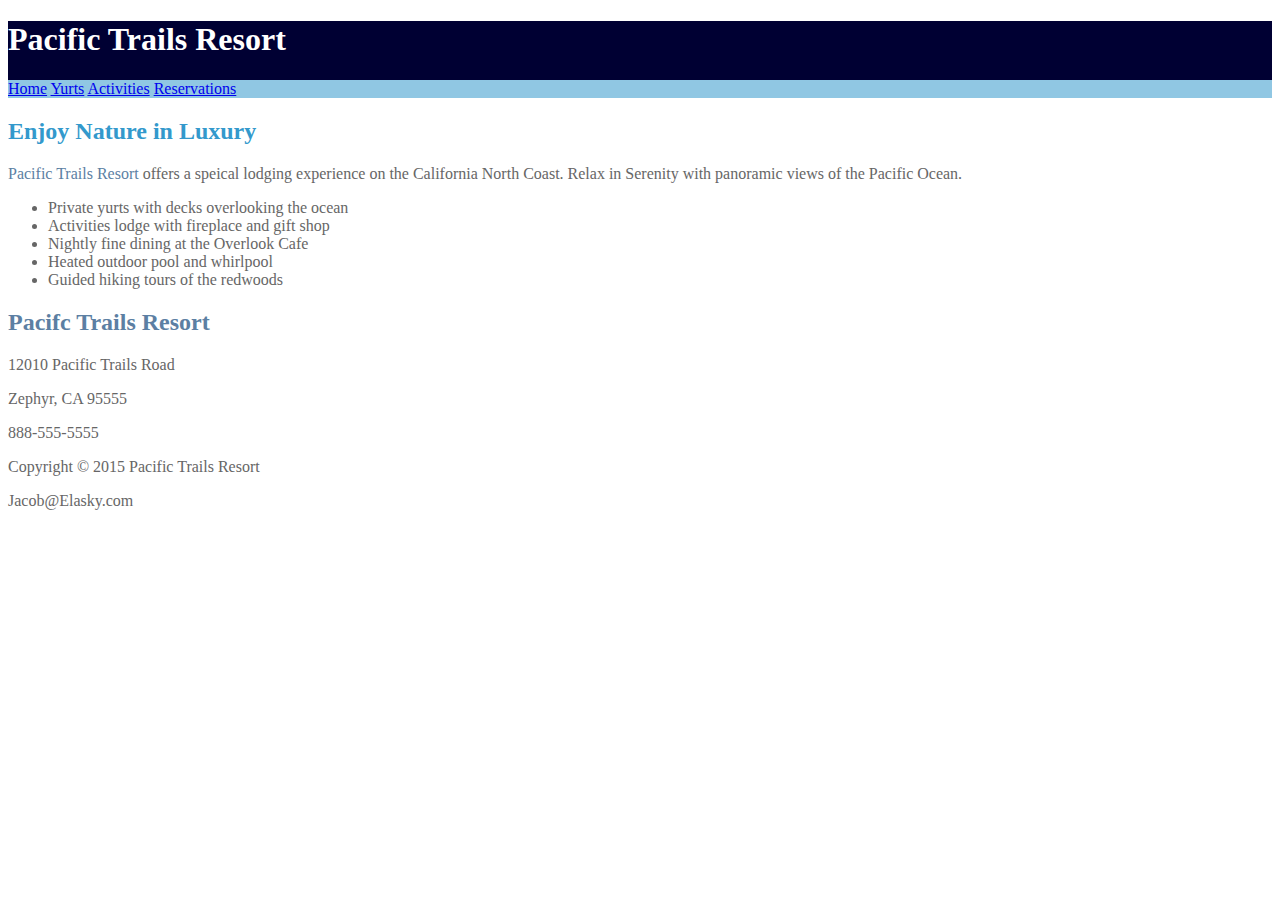
==== index.html @ edb77a38 "Case study for Jacob Elasky" ====
<!DOCTYPE html>
<html lang="en">
    <head>
        <meta charset="utf-8">
        <title>Pacific Trails Resort</title>
        <link rel="stylesheet" type="text/css" href="pacific.css">
    </head>
    
    <body>
        <header><h1>Pacific Trails Resort</h1> 
            <nav>
            <a href="index.html">Home</a>
            <a href="yurts.html">Yurts</a>
            <a href="activities.html">Activities</a>
            <a href="reservations.html">Reservations</a>    
            </nav>
        </header>
<div>
    <h2>Enjoy Nature in Luxury</h2>
    <p><span class="resort">Pacific Trails Resort</span> offers a speical lodging experience on the California North Coast. Relax in Serenity with panoramic views of the Pacific Ocean.</p>
            </div>
    
    
    <ul>
    <li>Private yurts with decks overlooking the ocean</li>
    <li>Activities lodge with fireplace and gift shop</li>
    <li>Nightly fine dining at the Overlook Cafe</li>
    <li>Heated outdoor pool and whirlpool</li>
    <li>Guided hiking tours of the redwoods</li>
    </ul>
    
    
    <div>
        <h2><span class="resort">Pacifc Trails Resort</span></h2>
            <p>12010 Pacific Trails Road</p>
        <p>Zephyr, CA 95555</p>
             
             <p>888-555-5555</p>
             </div>           
    
  <footer>
    <P>Copyright &copy; 2015 Pacific Trails Resort</P> 
    <P>Jacob@Elasky.com</P>  
            </footer>
---- pacific.css ----
body {background-color: #FFFFFF;
    color: #666666}
header {background-color: #000033;
    color: #FFFFFF}
nav {background-color: #90C7E3}
h2 {color: #3399CC}
span {color: #5C7FA3}
h3 {color: #000033}
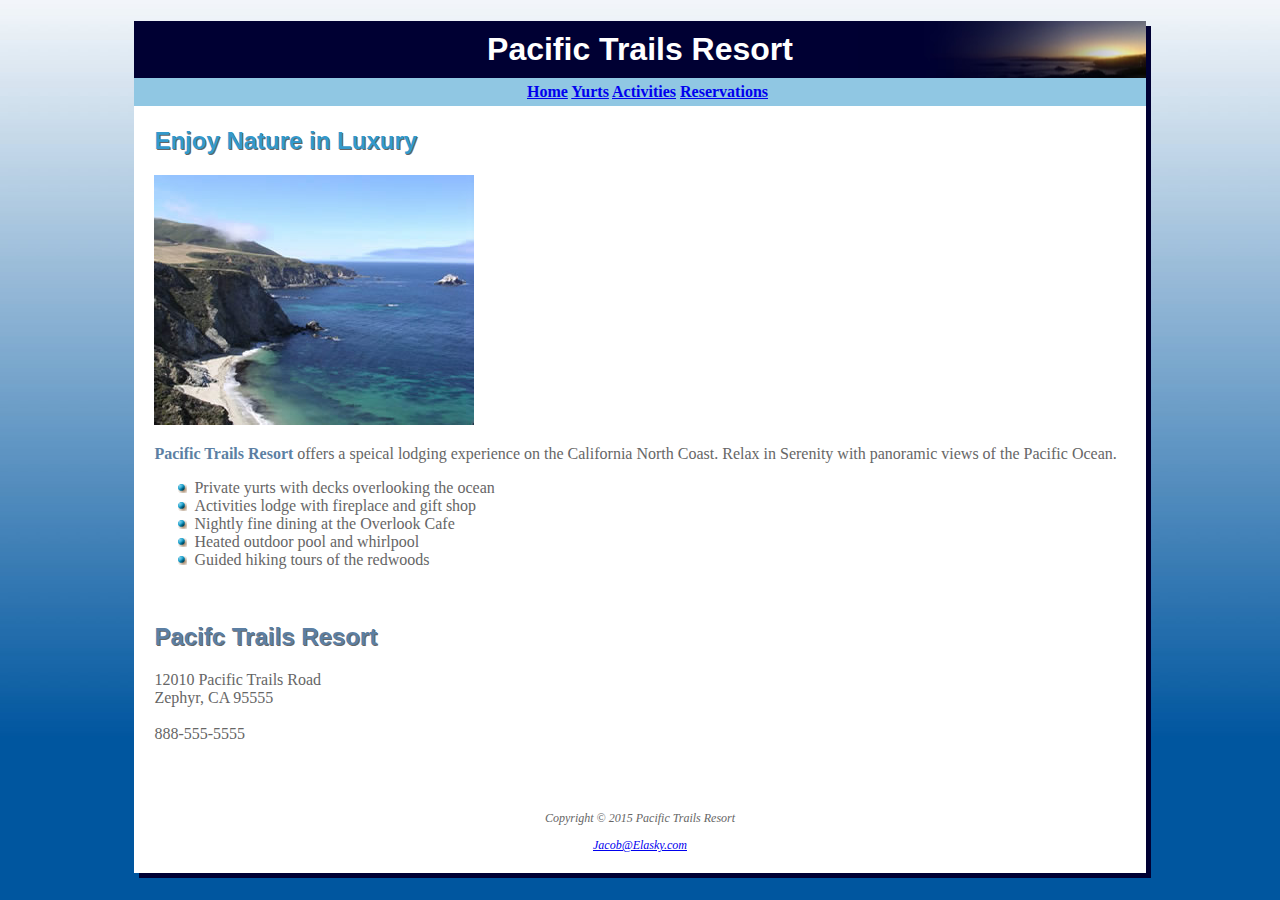
==== commit d7f232bb: "Jakes Changes for Case Study" ====
--- a/index.html
+++ b/index.html
@@ -7,19 +7,23 @@
     </head>
     
     <body>
-        <header><h1>Pacific Trails Resort</h1> 
+   <div id="wrapper"> 
+        <header><h1>Pacific Trails Resort</h1></header>
             <nav>
             <a href="index.html">Home</a>
             <a href="yurts.html">Yurts</a>
             <a href="activities.html">Activities</a>
             <a href="reservations.html">Reservations</a>    
             </nav>
-        </header>
-<div>
+<main>
+    
     <h2>Enjoy Nature in Luxury</h2>
+    
+    <img src="coast.jpg" alt="Pacific coast with blue water" width="320"
+ height="250">
+    
     <p><span class="resort">Pacific Trails Resort</span> offers a speical lodging experience on the California North Coast. Relax in Serenity with panoramic views of the Pacific Ocean.</p>
-            </div>
-    
+
     
     <ul>
     <li>Private yurts with decks overlooking the ocean</li>
@@ -28,17 +32,19 @@
     <li>Heated outdoor pool and whirlpool</li>
     <li>Guided hiking tours of the redwoods</li>
     </ul>
-    
-    
-    <div>
+       <br>
+    <div id="contact">
         <h2><span class="resort">Pacifc Trails Resort</span></h2>
-            <p>12010 Pacific Trails Road</p>
-        <p>Zephyr, CA 95555</p>
-             
-             <p>888-555-5555</p>
+            <p>12010 Pacific Trails Road <br>
+               Zephyr, CA 95555 <br>
+                <br>
+               888-555-5555</p>
              </div>           
-    
+       </main>
   <footer>
-    <P>Copyright &copy; 2015 Pacific Trails Resort</P> 
-    <P>Jacob@Elasky.com</P>  
-            </footer>          +    <p>Copyright &copy; 2015 Pacific Trails Resort</p> 
+    <a href="mailto:Jacob@Elasky.com">Jacob@Elasky.com</a> 
+            </footer>
+        </div>    
+    </body>
+</html>--- a/pacific.css
+++ b/pacific.css
@@ -1,8 +1,37 @@
 body {background-color: #FFFFFF;
-    color: #666666}
+    color: #666666;
+    background-image: url(ptrbackground.jpg);}
 header {background-color: #000033;
-    color: #FFFFFF}
-nav {background-color: #90C7E3}
-h2 {color: #3399CC}
-span {color: #5C7FA3}
-h3 {color: #000033}+    color: #FFFFFF;
+    background-image: url(sunset.jpg);
+    background-position: right;
+    background-repeat: no-repeat;
+    text-align: center;}
+nav {background-color: #90C7E3;
+     text-align: center;
+     font-weight: bold; 
+     padding: 5px 5px 5px 20px;}
+h1 { margin-bottom: 0;
+    padding: 10px;
+    font-family: Georgia, sans-serif; }
+h2 {color: #3399CC;
+    text-shadow: 1px 1px #666666;
+    font-family: Georgia, sans-serif; }
+span {color: #5C7FA3;}
+h3 {color: #000033;
+    font-family: Georgia, sans-serif; }
+#wrapper { margin-left: auto;
+    margin-right: auto;
+    width: 80%;
+    min-width: 960px;
+    background-color: white; 
+    box-shadow: 5px 5px #000033; } 
+ul { list-style-image: url(marker.gif); }
+footer {text-align: center; 
+        font-size: 75%; 
+        font-style: italic; 
+        font-family: "Georgia", serif; 
+        padding: 20px; }
+contact {font-size: 90%; }
+main {padding: 1px 20px 20px 20px; }
+span {font-weight: bold; }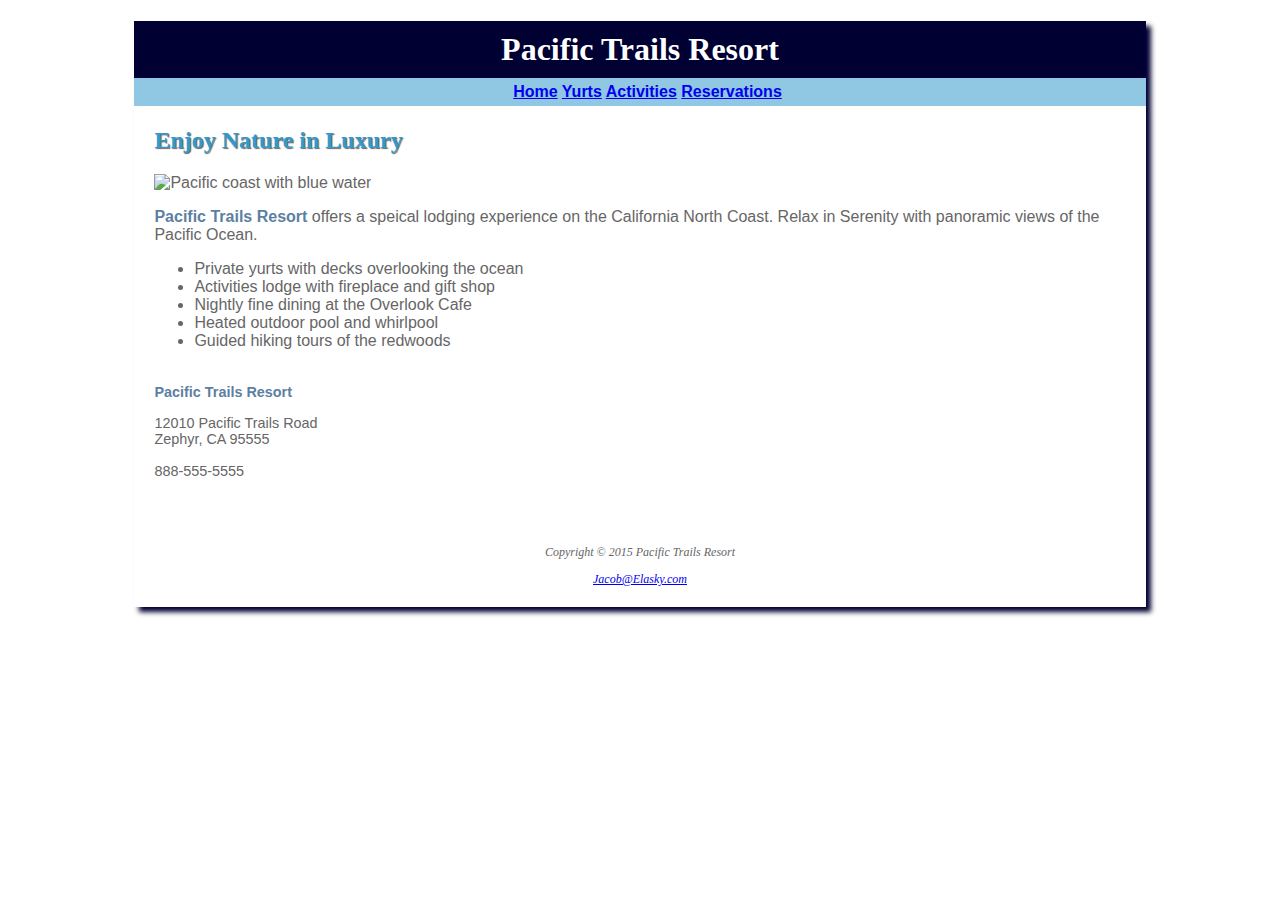
==== commit 7e59c191: "clean up" ====
--- a/index.html
+++ b/index.html
@@ -19,7 +19,7 @@
     
     <h2>Enjoy Nature in Luxury</h2>
     
-    <img src="coast.jpg" alt="Pacific coast with blue water" width="320"
+    <img src="images/coast.jpg" alt="Pacific coast with blue water" width="320"
  height="250">
     
     <p><span class="resort">Pacific Trails Resort</span> offers a speical lodging experience on the California North Coast. Relax in Serenity with panoramic views of the Pacific Ocean.</p>
@@ -34,7 +34,7 @@
     </ul>
        <br>
     <div id="contact">
-        <h2><span class="resort">Pacifc Trails Resort</span></h2>
+        <span class="resort">Pacific Trails Resort</span>
             <p>12010 Pacific Trails Road <br>
                Zephyr, CA 95555 <br>
                 <br>
--- a/pacific.css
+++ b/pacific.css
@@ -1,9 +1,10 @@
 body {background-color: #FFFFFF;
     color: #666666;
-    background-image: url(ptrbackground.jpg);}
+    background-image: url(images/ptrbackground.jpg);
+    font-family: "arial", sans-serif;}
 header {background-color: #000033;
     color: #FFFFFF;
-    background-image: url(sunset.jpg);
+    background-image: url(images/sunset.jpg);
     background-position: right;
     background-repeat: no-repeat;
     text-align: center;}
@@ -13,25 +14,25 @@
      padding: 5px 5px 5px 20px;}
 h1 { margin-bottom: 0;
     padding: 10px;
-    font-family: Georgia, sans-serif; }
+    font-family: "Times New Roman", sans-serif; }
 h2 {color: #3399CC;
-    text-shadow: 1px 1px #666666;
-    font-family: Georgia, sans-serif; }
+    text-shadow: 1px 1px 1px #666666;
+    font-family: "Times New Roman", sans-serif; }
 span {color: #5C7FA3;}
 h3 {color: #000033;
-    font-family: Georgia, sans-serif; }
+    font-family: "Times New Roman", sans-serif; }
 #wrapper { margin-left: auto;
     margin-right: auto;
     width: 80%;
     min-width: 960px;
     background-color: white; 
-    box-shadow: 5px 5px #000033; } 
-ul { list-style-image: url(marker.gif); }
+    box-shadow: 5px 5px 5px #000033; } 
+ul { list-style-image: url(images/marker.gif); }
 footer {text-align: center; 
         font-size: 75%; 
         font-style: italic; 
-        font-family: "Georgia", serif; 
+        font-family: "Times New Roman", serif; 
         padding: 20px; }
-contact {font-size: 90%; }
+#contact {font-size: 90%; }
 main {padding: 1px 20px 20px 20px; }
 span {font-weight: bold; }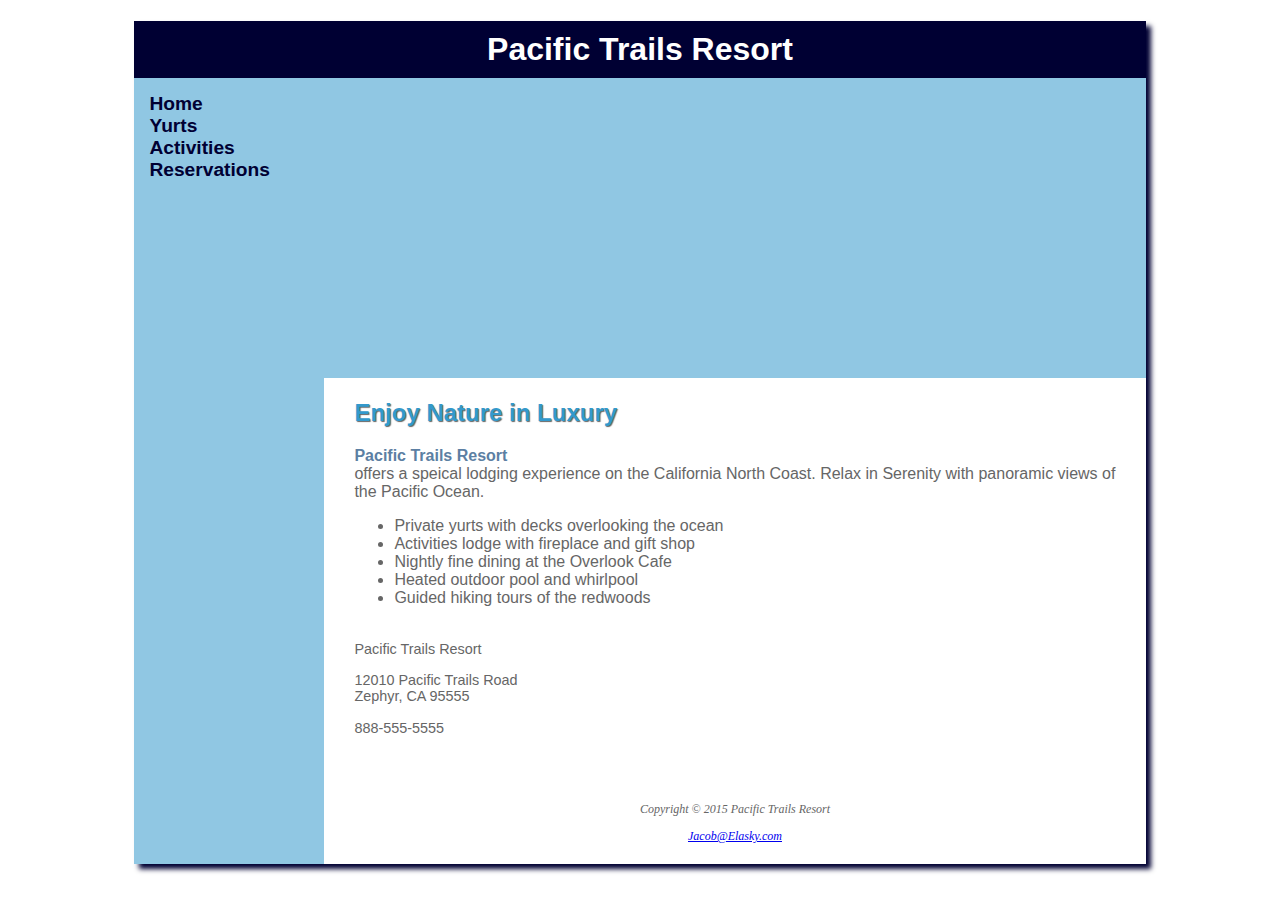
==== commit 478f337e: "code" ====
--- a/index.html
+++ b/index.html
@@ -9,20 +9,21 @@
     <body>
    <div id="wrapper"> 
         <header><h1>Pacific Trails Resort</h1></header>
-            <nav>
-            <a href="index.html">Home</a>
-            <a href="yurts.html">Yurts</a>
-            <a href="activities.html">Activities</a>
-            <a href="reservations.html">Reservations</a>    
-            </nav>
+            <div id=nav><ul>
+                <ul><a href="index.html">Home</a></ul>
+                <ul><a href="yurts.html">Yurts</a></ul>
+                <ul><a href="activities.html">Activities</a></ul>
+                <ul><a href="reservations.html">Reservations</a></ul>
+                </ul>
+                </div>
+       
+       <div id="herohome"></div>  
+     
 <main>
     
     <h2>Enjoy Nature in Luxury</h2>
-    
-    <img src="images/coast.jpg" alt="Pacific coast with blue water" width="320"
- height="250">
-    
-    <p><span class="resort">Pacific Trails Resort</span> offers a speical lodging experience on the California North Coast. Relax in Serenity with panoramic views of the Pacific Ocean.</p>
+
+    <p><div id="resort">Pacific Trails Resort </div> offers a speical lodging experience on the California North Coast. Relax in Serenity with panoramic views of the Pacific Ocean.</p>
 
     
     <ul>
--- a/pacific.css
+++ b/pacific.css
@@ -2,37 +2,72 @@
     color: #666666;
     background-image: url(images/ptrbackground.jpg);
     font-family: "arial", sans-serif;}
+#herohome {background-image: url(images/coasthero.jpg);
+    height: 300px;
+    background-repeat: no-repeat;
+    background-size: cover;
+    margin-left: 190px;}
+#heroactivites {background-image: url(images/trailhero.jpg);
+    height: 300px;
+    background-size: cover;
+    background-repeat: no-repeat;
+    margin-left: 190px;}
+#heroyurt {background-image: url(images/yurthero.jpg);
+    height: 300px;
+    background-size: cover;
+    background-repeat: no-repeat;
+    margin-left: 190px;}
 header {background-color: #000033;
     color: #FFFFFF;
     background-image: url(images/sunset.jpg);
     background-position: right;
     background-repeat: no-repeat;
     text-align: center;}
-nav {background-color: #90C7E3;
-     text-align: center;
-     font-weight: bold; 
-     padding: 5px 5px 5px 20px;}
+header, main, nav, footer, figure, figcaption, aside, section, article {
+  display: block;
+}
+#nav {font-weight: bold; 
+     padding: 15px 15px 15px 15px;
+     float: left;
+    width: 160px;
+    font-size: 1.2em;}
+#nav ul {list-style-type: none; 
+    margin: 0;
+    padding-left: 0;}
+#nav a {text-decoration: none;}
+#nav a:link{color: #000033;}
+#nav a:visited{color:#344873;}
+#nav a:hover{color: #FFFFFF;}
 h1 { margin-bottom: 0;
     padding: 10px;
-    font-family: "Times New Roman", sans-serif; }
+    font-family: "Georgia", sans-serif; }
 h2 {color: #3399CC;
     text-shadow: 1px 1px 1px #666666;
-    font-family: "Times New Roman", sans-serif; }
-span {color: #5C7FA3;}
+    font-family: "Georgia", sans-serif; }
+#resort {color: #5C7FA3;
+    font-weight: bold;}
 h3 {color: #000033;
-    font-family: "Times New Roman", sans-serif; }
+    font-family: "Georgia", sans-serif; }
 #wrapper { margin-left: auto;
     margin-right: auto;
     width: 80%;
     min-width: 960px;
-    background-color: white; 
+    background: #90C7E3 ; 
     box-shadow: 5px 5px 5px #000033; } 
 ul { list-style-image: url(images/marker.gif); }
 footer {text-align: center; 
         font-size: 75%; 
         font-style: italic; 
         font-family: "Times New Roman", serif; 
-        padding: 20px; }
-#contact {font-size: 90%; }
-main {padding: 1px 20px 20px 20px; }
-span {font-weight: bold; }+        padding: 20px; 
+        margin-left: 190px;
+        background: #FFFFFF;}
+#contact {font-size: 90%;}
+main {padding-top: 1px; padding-left: 30px; padding-right: 20px; padding-bottom: 20px;
+    margin-left: 190px;
+background: #FFFFFF }
+#gallery {height: 200px;
+    position: relative;
+padding: 0px 0px 0px 0px; 
+float: none;}
+#gallery a:hover span {display: block; position: relative; top: 15px; left: 320px; text-align: center;}
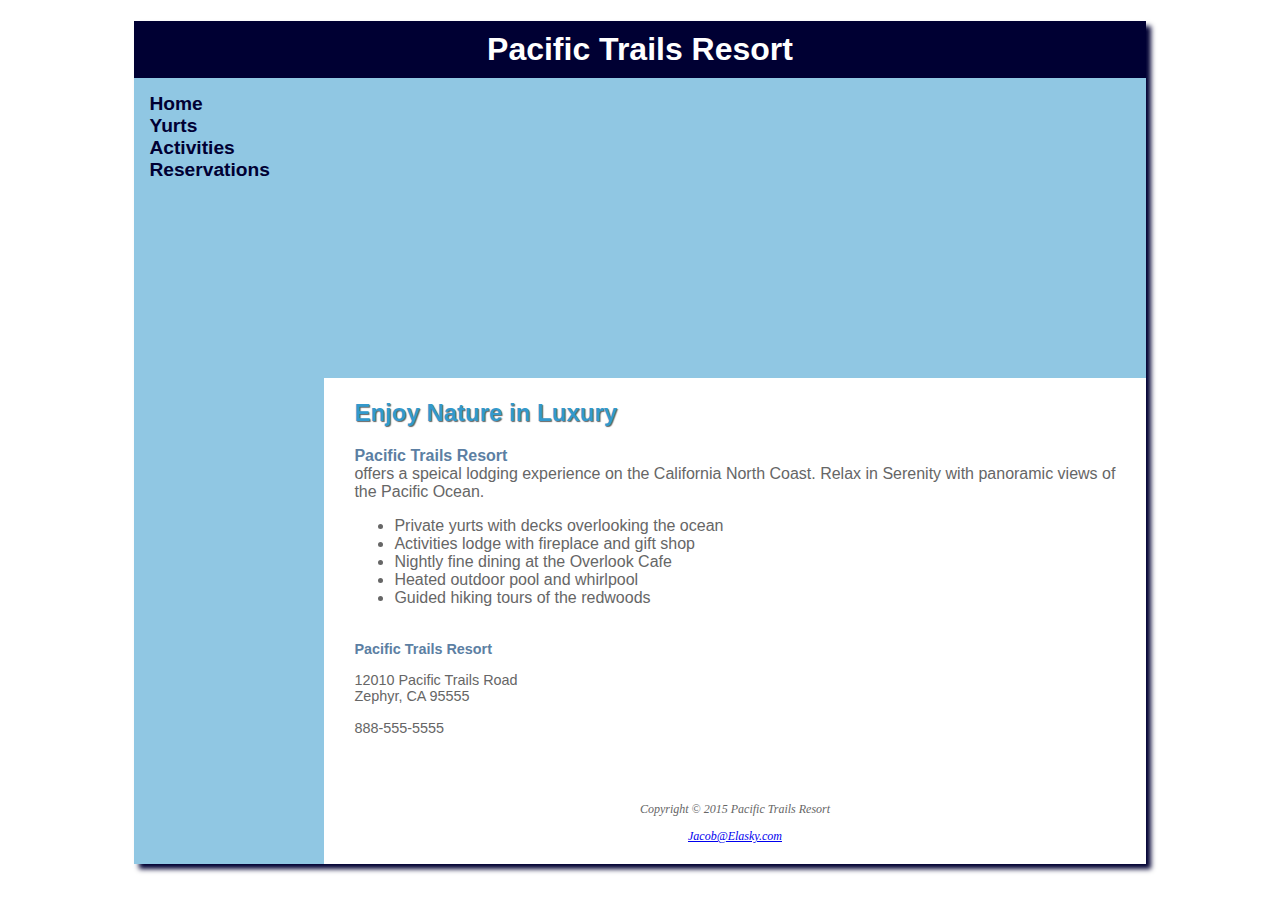
==== commit cf2c5894: "Changes" ====
--- a/index.html
+++ b/index.html
@@ -9,12 +9,13 @@
     <body>
    <div id="wrapper"> 
         <header><h1>Pacific Trails Resort</h1></header>
-            <div id=nav><ul>
-                <ul><a href="index.html">Home</a></ul>
-                <ul><a href="yurts.html">Yurts</a></ul>
-                <ul><a href="activities.html">Activities</a></ul>
-                <ul><a href="reservations.html">Reservations</a></ul>
-                </ul>
+            <div id=nav>
+                <ul>
+                    <li><a href="index.html">Home</a></li>
+                    <li><a href="yurts.html">Yurts</a></li>
+                    <li><a href="activities.html">Activities</a></li>
+                    <li><a href="reservations.html">Reservations</a></li>
+                    </ul>
                 </div>
        
        <div id="herohome"></div>  
@@ -23,7 +24,7 @@
     
     <h2>Enjoy Nature in Luxury</h2>
 
-    <p><div id="resort">Pacific Trails Resort </div> offers a speical lodging experience on the California North Coast. Relax in Serenity with panoramic views of the Pacific Ocean.</p>
+    <div class="resort">Pacific Trails Resort </div> offers a speical lodging experience on the California North Coast. Relax in Serenity with panoramic views of the Pacific Ocean.
 
     
     <ul>
--- a/pacific.css
+++ b/pacific.css
@@ -44,7 +44,7 @@
 h2 {color: #3399CC;
     text-shadow: 1px 1px 1px #666666;
     font-family: "Georgia", sans-serif; }
-#resort {color: #5C7FA3;
+.resort {color: #5C7FA3;
     font-weight: bold;}
 h3 {color: #000033;
     font-family: "Georgia", sans-serif; }
@@ -67,7 +67,14 @@
     margin-left: 190px;
 background: #FFFFFF }
 #gallery {height: 200px;
-    position: relative;
+    position: relative;}
+#gallery img {
 padding: 0px 0px 0px 0px; 
 float: none;}
+#placeholder { position: absolute;
+    top: 15px; left: 320px; opacity: .25;}
 #gallery a:hover span {display: block; position: relative; top: 15px; left: 320px; text-align: center;}
+#gallery span {display: none;}
+#gallery li {display: inline; float: left; padding: 10px;}
+#gallery ul {width:250px; list-style-type: none;}
+
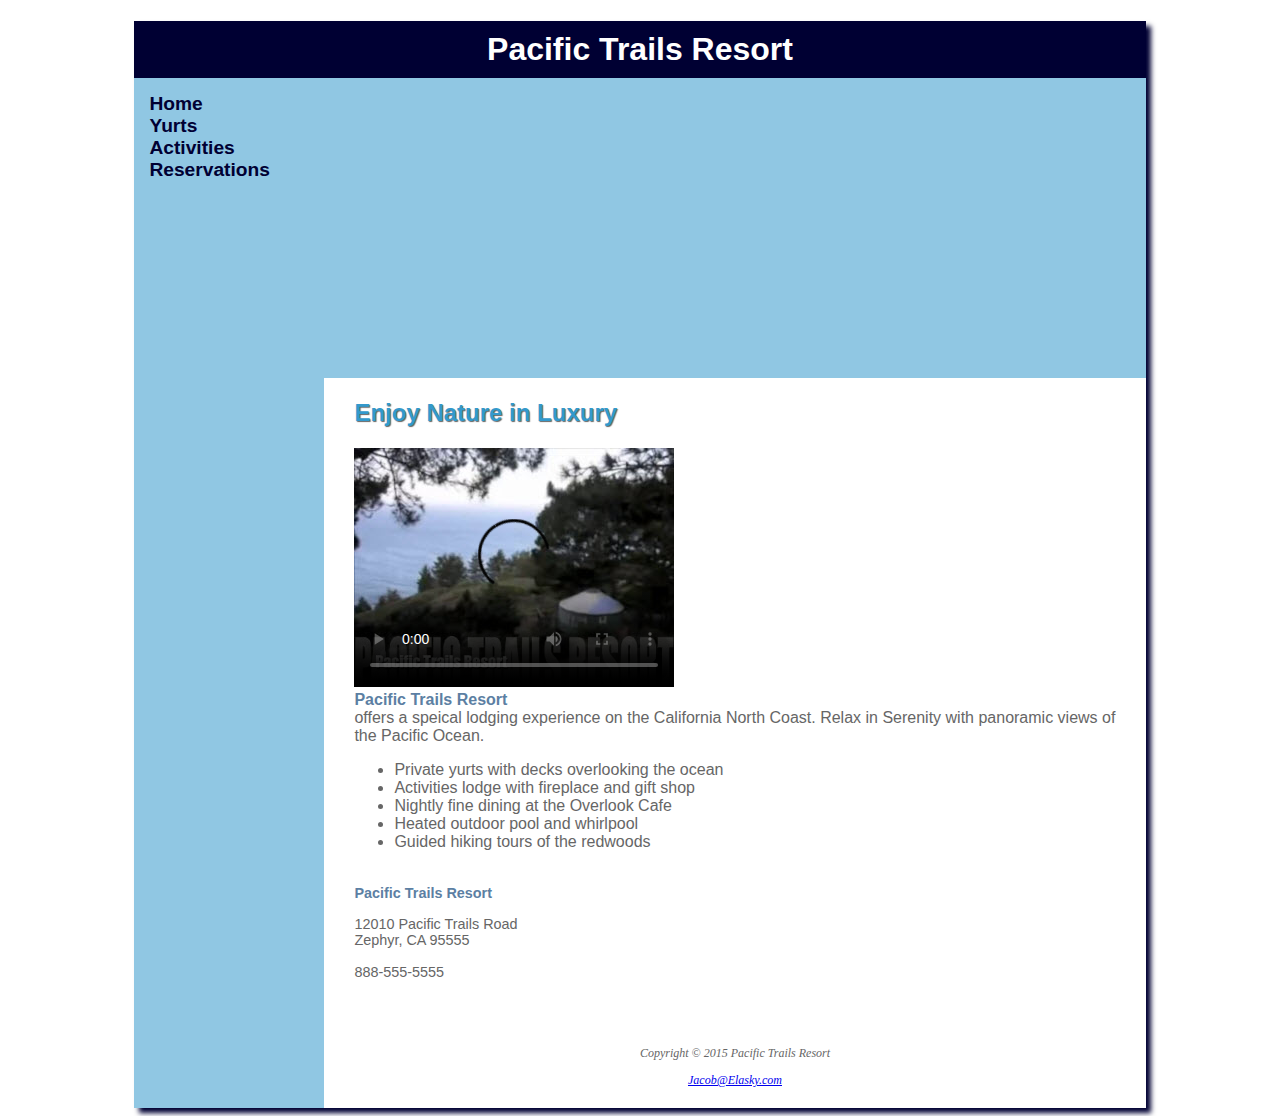
==== commit 476747aa: "Changes to be made" ====
--- a/index.html
+++ b/index.html
@@ -24,6 +24,15 @@
     
     <h2>Enjoy Nature in Luxury</h2>
 
+<video controls="controls" poster="pacifictrailsresort.jpg" width="320" height="240">
+	<source src="PacficTrailsResort.m4v" type="video/mp4">
+
+	<source src="PacficTrailsResort.ogv" type="video/ogg">
+	<embed type="application/x-shockwave-flash"
+	src="pacifictrailsresort.swf" quality="high" width="320" height="240"
+	title="Pacific Trails Resort">
+</video>
+    
     <div class="resort">Pacific Trails Resort </div> offers a speical lodging experience on the California North Coast. Relax in Serenity with panoramic views of the Pacific Ocean.
 
     
--- a/pacific.css
+++ b/pacific.css
@@ -1,7 +1,8 @@
 body {background-color: #FFFFFF;
     color: #666666;
     background-image: url(images/ptrbackground.jpg);
-    font-family: "arial", sans-serif;}
+    font-family: "arial", sans-serif;
+}
 #herohome {background-image: url(images/coasthero.jpg);
     height: 300px;
     background-repeat: no-repeat;
@@ -54,7 +55,7 @@
     min-width: 960px;
     background: #90C7E3 ; 
     box-shadow: 5px 5px 5px #000033; } 
-ul { list-style-image: url(images/marker.gif); }
+main ul { list-style-image: url(images/marker.gif); }
 footer {text-align: center; 
         font-size: 75%; 
         font-style: italic; 
@@ -77,4 +78,65 @@
 #gallery span {display: none;}
 #gallery li {display: inline; float: left; padding: 10px;}
 #gallery ul {width:250px; list-style-type: none;}
-
+table {border-style: solid;
+    border-spacing: 0;
+    border-color: #3399CC;
+    border-width: 1px;
+    font-size: 80%;}
+td {padding-bottom: 5px;
+    padding-left: 5px;
+    padding-right: 5px;
+    padding-top: 5px;
+    text-align: center;
+    border-style: solid;
+    border-color: #3399CC;
+    border-width: 1px;}
+table tr:nth-child(odd) {
+    background-color: #F5FAFC;}
+label {float: left;
+    display: block;
+    text-align: right;
+    width: 120px;}
+input {display: block;
+    margin-bottom: 20px;}
+.align-left {text-align: left;}
+@media only screen and (max-width: 768px) {
+    #nav {float: none; 
+    width: auto; 
+    text-align: center;
+    padding: 0.5em;}
+    body {margin: 0px; 
+        background-image: none;
+        background-color: #FFFFFF;}
+    #wrapper { min-width: 0px; 
+        width: auto; 
+        box-shadow: none;}
+    h1 {margin-top: 0px;}
+    #nav li {display: inline;
+        padding-top: 0em; 
+        padding-bottom: 0em;
+        padding-left: 0.75em;
+        padding-right: 0.75em;}
+    footer {margin-left: 0;}
+    #herohome { margin-left: 0;}
+    #heroactivites {margin-left: 0;}
+    #heroyurt {margin-left: 0;}
+    main {margin-left: 0;}  
+}
+@media only screen and (max-width: 480px) {
+    #nav li {display: block;
+    margin: 0;
+    padding: 0.3em; 
+    border-bottom-style: solid;}
+    #nav {padding: 0;
+        font-size: 1em;}
+    main {padding-top: 0.1em;
+        padding-bottom: 0.1em;
+        padding-left: 1em;
+        padding-right: 1em;
+        margin: 0;
+        font-size: 90%;}
+    
+    
+        
+}
